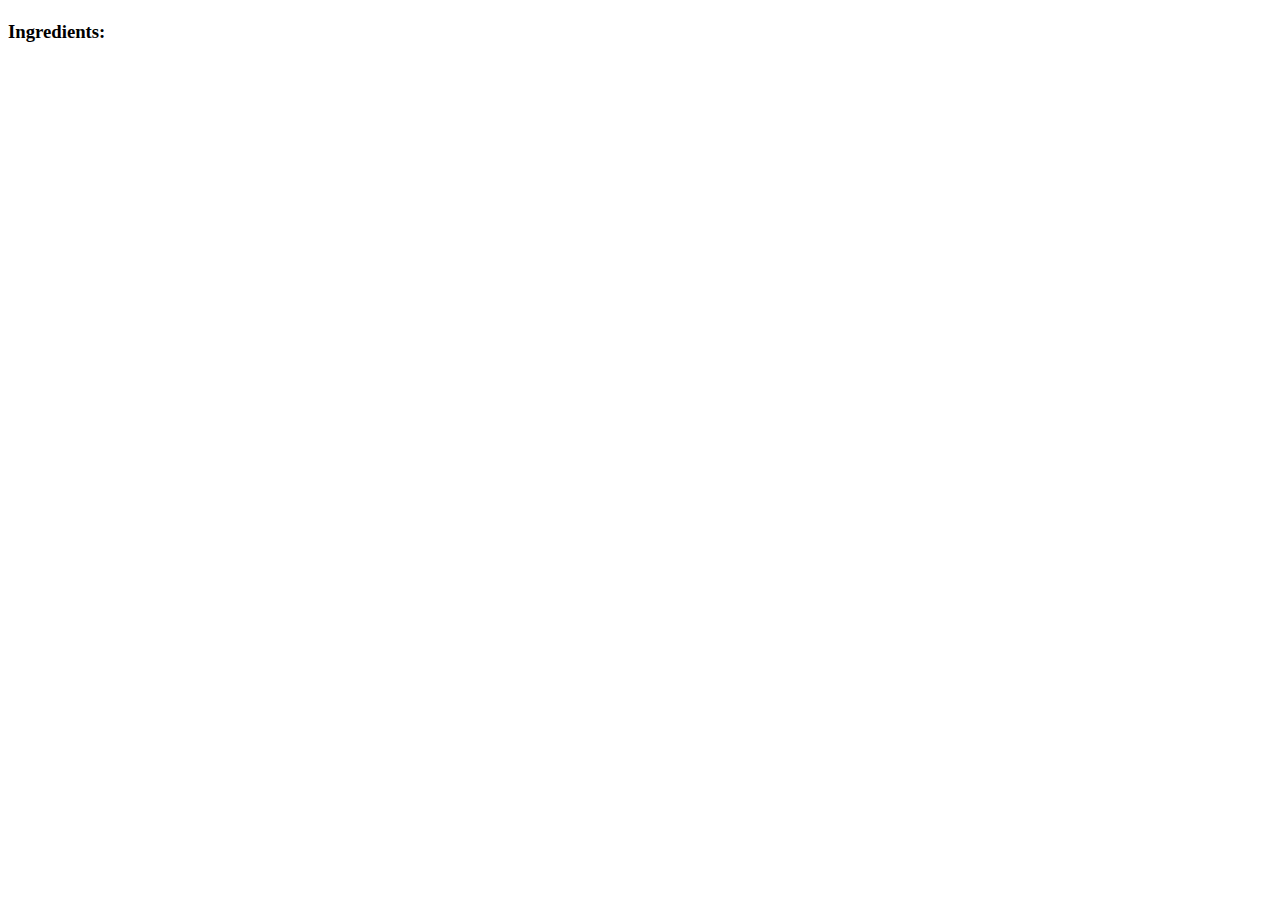
==== recipes/apple.html @ 47228c22 "fixes styntax errors in html code" ====
<!DOCTYPE html>
<html lang="en">
</html>
<head>
    <meta charset="UTF-8">
    <title>The Odin Project-Apple</title>
    <link></link>

</head>
<body>
    <h1 class="heading"Salted Caramel Apple></h1>
    <h3>Ingredients:</h2>
    <ul>
        
    </ul>
</body>
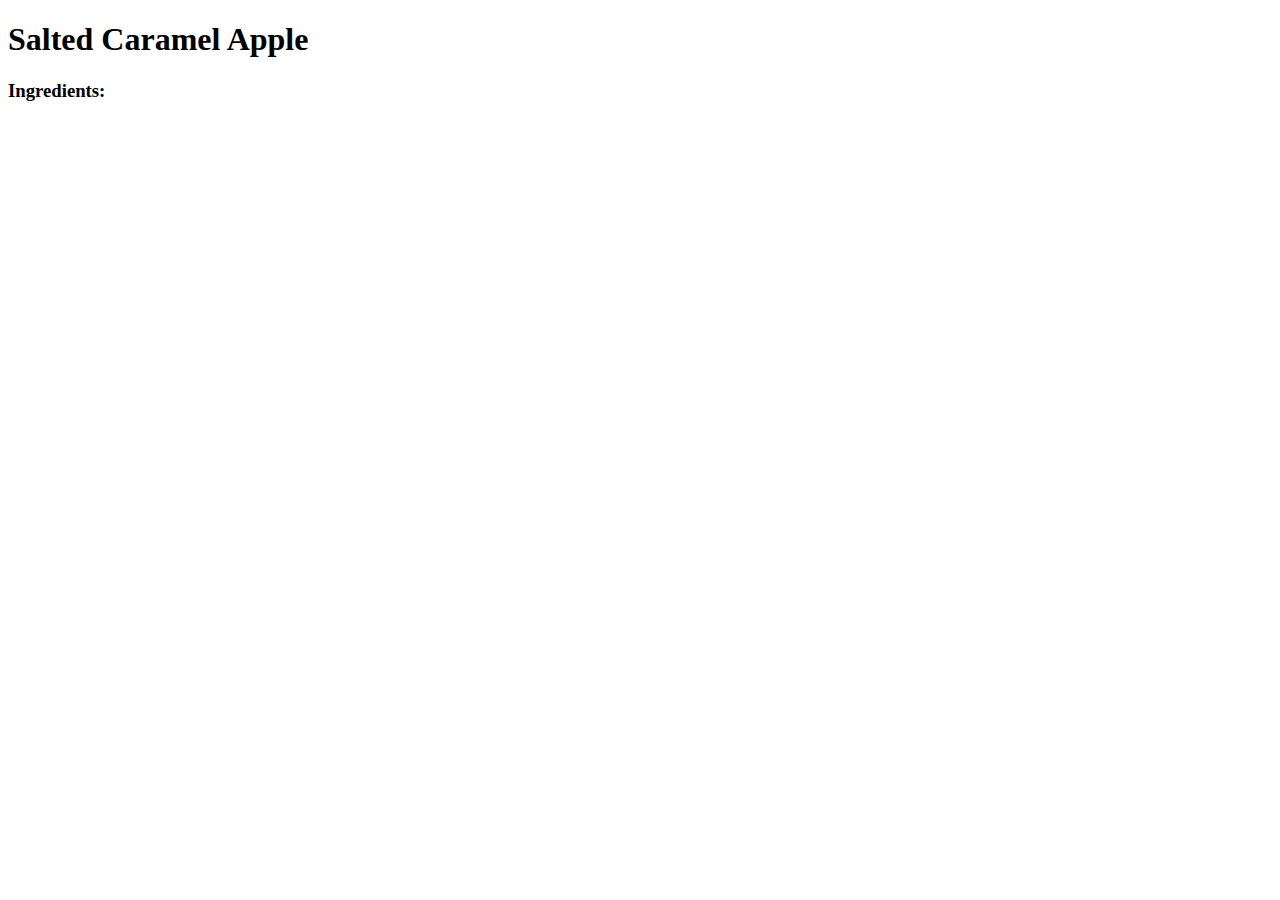
==== commit 12c0a0ab: "Added css file. Restructured index html code Added image" ====
--- a/recipes/apple.html
+++ b/recipes/apple.html
@@ -8,7 +8,7 @@
 
 </head>
 <body>
-    <h1 class="heading"Salted Caramel Apple></h1>
+    <h1 class="heading">Salted Caramel Apple</h1>
     <h3>Ingredients:</h2>
     <ul>
         
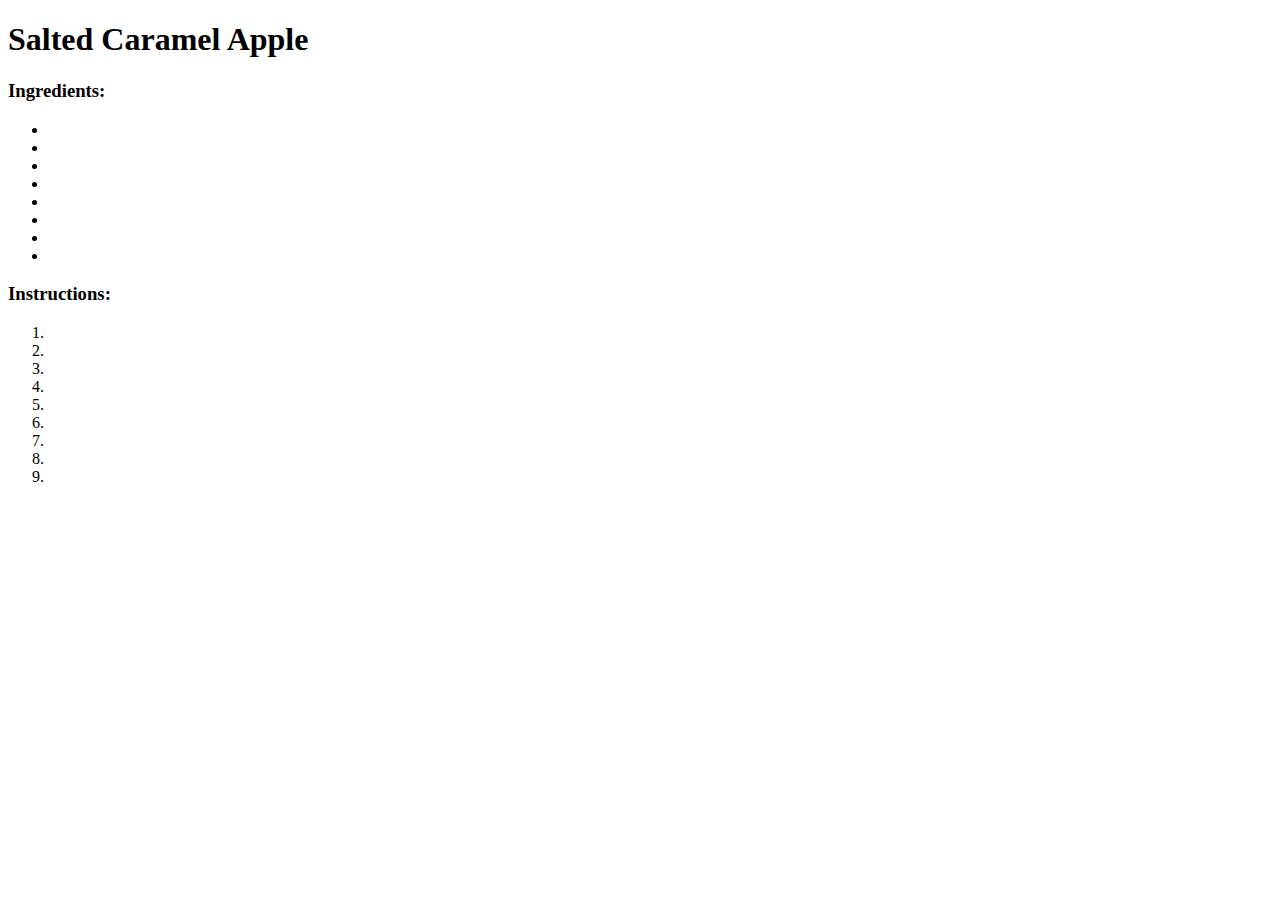
==== commit 0f70200f: "Updated code in all recipe files" ====
--- a/recipes/apple.html
+++ b/recipes/apple.html
@@ -1,16 +1,35 @@
 <!DOCTYPE html>
 <html lang="en">
-</html>
 <head>
     <meta charset="UTF-8">
     <title>The Odin Project-Apple</title>
-    <link></link>
+    <link rel="stylesheet" href="styles.css">
 
 </head>
-<body>
+<header>
     <h1 class="heading">Salted Caramel Apple</h1>
-    <h3>Ingredients:</h2>
-    <ul>
-        
-    </ul>
-</body>+</header>
+<section>
+    <h3>Ingredients:</h3>
+        <ul>
+            <li></li>
+            <li></li>
+            <li></li>
+            <li></li>
+            <li></li>
+            <li></li>
+            <li></li>
+            <li></li>
+        </ul>
+    <h3>Instructions:</h3>
+        <ol>
+            <li></li>
+            <li></li>
+            <li></li>
+            <li></li>
+            <li></li>
+            <li></li>
+            <li></li>
+            <li></li>
+            <li></li>
+        </ol>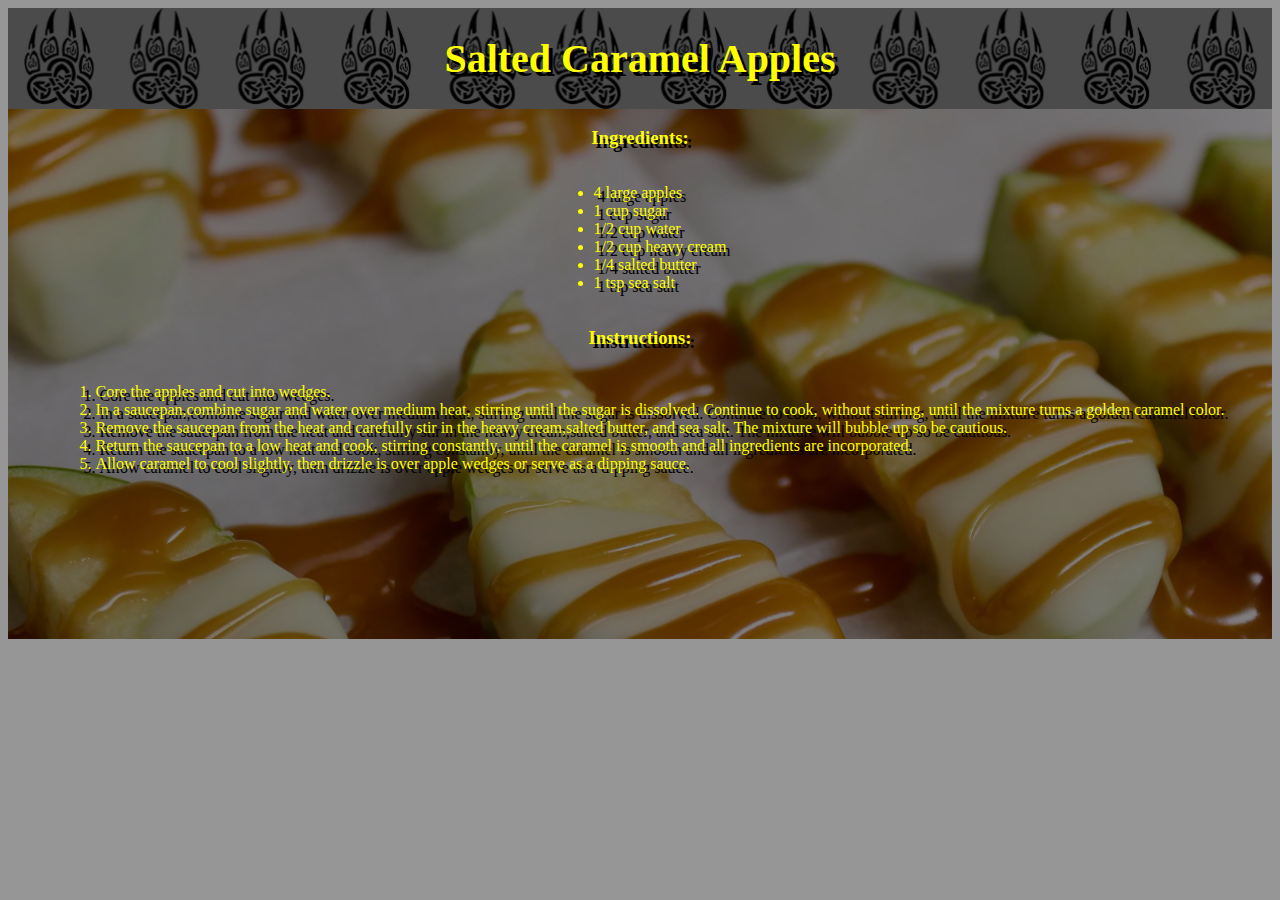
==== commit 43a44da2: "completes css for remaining recipes. Makes some text changes" ====
--- a/recipes/apple.html
+++ b/recipes/apple.html
@@ -3,33 +3,37 @@
 <head>
     <meta charset="UTF-8">
     <title>The Odin Project-Apple</title>
-    <link rel="stylesheet" href="styles.css">
+    <link rel="stylesheet" href="../styles.css">
 
 </head>
-<header>
-    <h1 class="heading">Salted Caramel Apple</h1>
+</head>
+<header class="apple-header">
+	<div class="container">
+    <div class="item-6"><h1>Salted Caramel Apples</h1></div>
 </header>
-<section>
-    <h3>Ingredients:</h3>
-        <ul>
-            <li></li>
-            <li></li>
-            <li></li>
-            <li></li>
-            <li></li>
-            <li></li>
-            <li></li>
-            <li></li>
-        </ul>
-    <h3>Instructions:</h3>
-        <ol>
-            <li></li>
-            <li></li>
-            <li></li>
-            <li></li>
-            <li></li>
-            <li></li>
-            <li></li>
-            <li></li>
-            <li></li>
-        </ol>+</div>
+<section class="apple-section">
+	<div class="container">
+		<div class="item-7"><h3>Ingredients:</h3></div>
+		<div class="item-8"><ul> 
+        <li>4 large apples</li>
+        <li>1 cup sugar</li>
+        <li>1/2 cup water</li>
+		<li>1/2 cup heavy cream</li>
+		<li>1/4 salted butter</li>
+		<li>1 tsp sea salt</li>
+    </ul></div>
+		<div class="item-9"><h3>Instructions:</h3></div>
+		<div class="item-10"><ol> 
+		<li>Core the apples and cut into wedges.</li>
+        <li>In a saucepan,combine sugar and water over medium heat, stirring until the sugar is dissolved. Continue to cook, without stirring,
+		until the mixture turns a golden caramel color.</li>
+        <li>Remove the saucepan from the heat and carefully stir in the heavy cream,salted butter, and sea salt. The mixture will bubble up so
+		be cautious.</li>
+        <li>Return the saucepan to a low heat and cook, stirring constantly, until the caramel is smooth and all ingredients are incorporated.</li>
+        <li>Allow caramel to cool slightly, then drizzle is over apple wedges or serve as a dipping sauce.</li>
+    </ol>
+	</div>
+	</div>
+
+</section>
--- a/styles.css
+++ b/styles.css
@@ -0,0 +1,107 @@
+* {
+    box-sizing:border-box;
+ }
+    
+ html {
+     background-color:rgb(150,150,150);
+ }
+ .main-header {
+     background-color:rgb(75,75,75);
+     background-image: url(imgs/index.png);
+     background-blend-mode:multiply;
+     background-size:contain;
+     background-repeat: space;
+ 
+ }
+ .index-odin {
+      background-color:rgb(150,150,150);
+      background-image: url(imgs/odinp1.png);
+      background-blend-mode:multiply;
+      background-repeat:space;
+      background-size:245px;
+      text-shadow:1px 1px black;
+      margin:auto;
+      padding:260px;
+      padding-top: 0px;
+      color:yellow;
+ }
+ .index-title {
+     text-shadow:4px 4px black;
+     display:block;
+     text-align:center;
+     margin:auto;
+     padding-top:18px;
+     color:rgba(255,255,0.3);
+     font-size: 60px;
+     
+ }
+ .list a {
+     text-decoration:none;
+     color:rgba(255,255,0,.7);
+ }
+ .list a:hover {
+     background-color:rgba(255,255,0,.3);
+ }
+ .header {
+     display:flex;
+     justify-content: center;
+     background-image: url(imgs/tree.jpg);
+     background-color:rgba(75,75,75,1);
+     background-blend-mode:multiply;
+     background-size:contain;
+     background-repeat:space;
+     text-shadow:4px 4px black;
+     color:rgba(255,255,0.3);
+     font-size:20px;
+ }
+ .stew-section{
+     display:flex;
+     flex-direction:column;
+     justify-content:space-around;
+     background-image:url(imgs/stew.jpg);
+     background-color: rgba(0, 0, 0, 0.5); 
+     background-blend-mode: soft-light;
+     background-size:cover;
+     color:#ff0;
+     text-shadow:4px 4px #000;
+ }
+ .container {
+     display:flex;
+     flex-direction:column;
+     align-items:center;
+ }
+ .bread-header, .apple-header, .mead-header {
+     background-color:rgba(75,75,75,1);
+     background-blend-mode:multiply;
+     background-size:contain;
+     background-repeat:space;
+     text-shadow:4px 4px black;
+     color:rgba(255,255,0.3);
+     font-size:20px;
+ }
+ .bread-header {
+     background-image: url(./imgs/boar.webp);
+ }
+ .apple-header {
+     background-image: url(./imgs/bear.webp);
+ }
+ .mead-header{
+     background-image: url(./imgs/horns.AVIF);
+ }
+ .bread-section, .apple-section, .mead-section {
+     background-color: rgba(0, 0, 0, 0.5); 
+     background-blend-mode: soft-light;
+     background-size:cover;
+     padding-bottom:150px;
+     color:#ff0;
+     text-shadow:4px 4px #000;
+ }
+ .bread-section {
+     background-image:url(imgs/bread.jpg);
+ }
+ .apple-section {
+     background-image:url(imgs/apples.webp);
+ }
+ .mead-section {
+     background-image:url(imgs/horn.jpg);
+ }